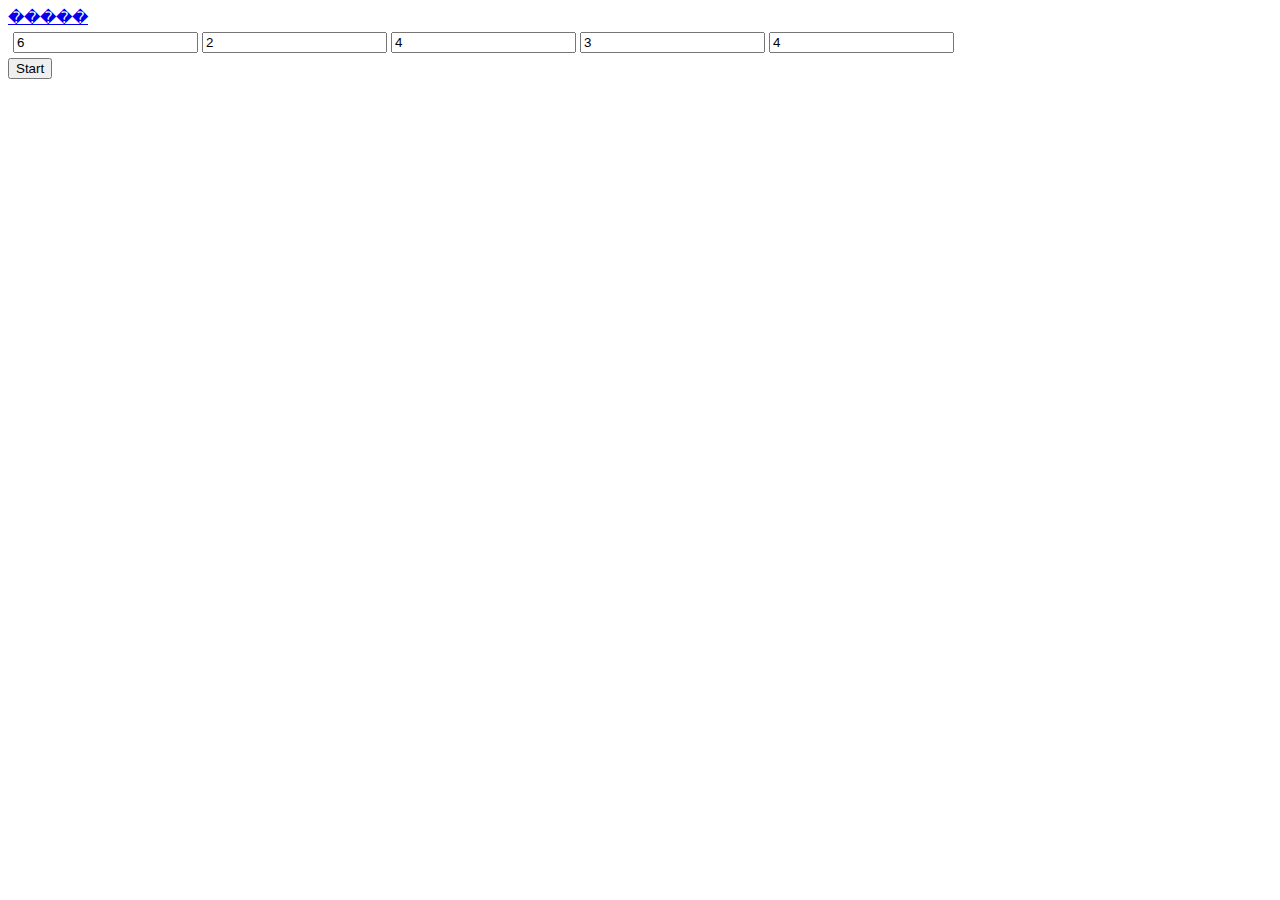
==== zad1.html @ 0cb0bccc "initial commit" ====
<html>	
	<head>	
		<title>������ 1</title>
	</head>
	<body onload="start();">
		<a href="index.html">�����</a>
		<table id="tabl">
  <tr id="s1">
    <td><input id="d11"></td>
    <td><input id="d12"></td>
    <td><input id="d13"></td>
    <td><input id="d14"></td>
	<td><input id="d15"></td>
  </tr>
  <tr id="s2">
    <td><input id="d21"></td>
    <td><input id="d22"></td>
    <td><input id="d23"></td>
    <td><input id="d24"></td>
	<td><input id="d25"></td>
  </tr>
  <tr id="s3">
    <td><input id="d31"></td>
    <td><input id="d32"></td>
    <td><input id="d33"></td>
    <td><input id="d34"></td>
	<td><input id="d35"></td>
  </tr>
  <tr id="s4">
    <td><input id="d41"></td>
    <td><input id="d42"></td>
    <td><input id="d43"></td>
    <td><input id="d44"></td>
	<td><input id="d45"></td>
  </tr>
</table>
<button onclick="start();">Start</button>
		<script>
			function getRandomInt(min, max) {
				return Math.floor(Math.random() * (max - min)) + min;
			}
			function reset(){
				for (var i=1; i<=4; i++){
					var s = "s"+i;
					document.getElementById(String(s)).style.display = "block";
				}
			}
			function start(){
				reset();
				var n = 5;
				var m = 4;
				var k, i, j;
				var chet=0;
				var nechet = 0;
				var A = new Array(n);
				
				for (i=0; i<=m-1; i++) {
					A[i]=new Array(n);
				}
				for (i=0; i<=m-1; i++){
					for (j=0;j<=n-1;j++){
						var i1 = i+1;
						var j1 = j+1;
						document.getElementById("d"+i1+j1).value = getRandomInt(1,9);
					}
				}
				for (i=1; i<=m; i++){
					nechet=0;
					chet=0;
					for (j=1;j<=n;j++){
						A[i-1][j-1] = document.getElementById("d"+i+j).value;
						if ( A[i-1][j-1] & 1 ) {
							nechet++;
						} 
						else {
							chet++;
						}
					}
					console.log(i+":"+chet);
					console.log(i+":"+nechet);
					if(nechet>chet){
						var s = "s"+i;
						document.getElementById(String(s)).style.display = "none";
					}
				}
				console.log(A.valueOf());
			}
			
		</script>
	</body>
</html>
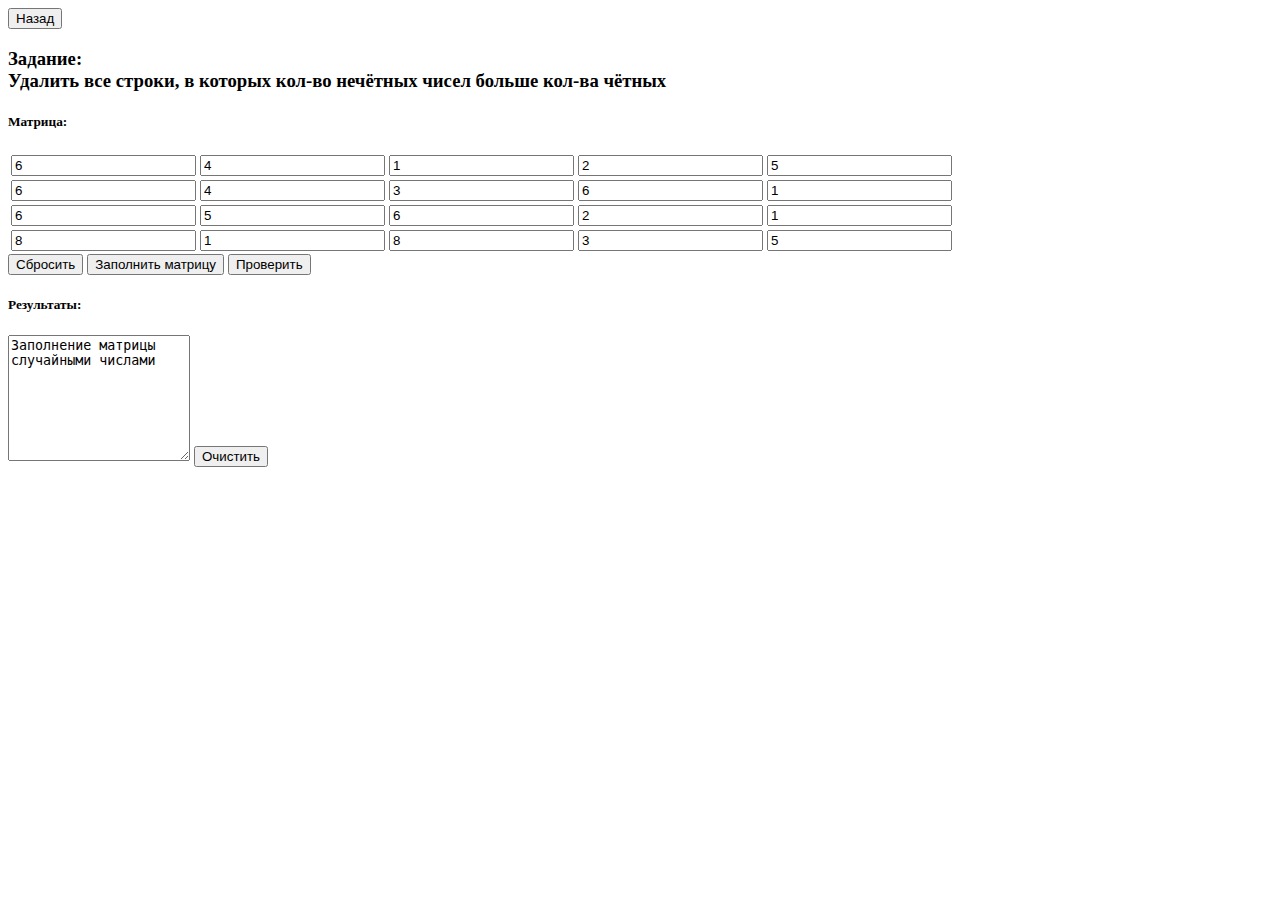
==== commit 2a8dd36d: "Визуал" ====
--- a/zad1.html
+++ b/zad1.html
@@ -1,91 +1,170 @@
-<html>	
-	<head>	
-		<title>������ 1</title>
-	</head>
-	<body onload="start();">
-		<a href="index.html">�����</a>
-		<table id="tabl">
-  <tr id="s1">
-    <td><input id="d11"></td>
-    <td><input id="d12"></td>
-    <td><input id="d13"></td>
-    <td><input id="d14"></td>
-	<td><input id="d15"></td>
-  </tr>
-  <tr id="s2">
-    <td><input id="d21"></td>
-    <td><input id="d22"></td>
-    <td><input id="d23"></td>
-    <td><input id="d24"></td>
-	<td><input id="d25"></td>
-  </tr>
-  <tr id="s3">
-    <td><input id="d31"></td>
-    <td><input id="d32"></td>
-    <td><input id="d33"></td>
-    <td><input id="d34"></td>
-	<td><input id="d35"></td>
-  </tr>
-  <tr id="s4">
-    <td><input id="d41"></td>
-    <td><input id="d42"></td>
-    <td><input id="d43"></td>
-    <td><input id="d44"></td>
-	<td><input id="d45"></td>
-  </tr>
-</table>
-<button onclick="start();">Start</button>
-		<script>
-			function getRandomInt(min, max) {
-				return Math.floor(Math.random() * (max - min)) + min;
+<html>
+
+<head>
+	<title>Задача 1</title>
+	<link type="text/css" rel="stylesheet" href="addons/css/bootstrap.min.css" media="screen,projection" />
+	<link rel="stylesheet" href="addons/font.css" />
+	<meta name="viewport" content="width=device-width, initial-scale=1.0" />
+</head>
+
+<body onload="fill_matrix();">
+	<div class="container">
+		<div class="row">
+			<div class="col">
+				<button type="button" class="btn btn-primary" onclick="window.location='index.html'">Назад</button>
+			</div>
+		</div>
+		<div class="row">
+			<div class="col">
+				<div class="alert alert-success" role="alert">
+					<h3>Задание:<br>Удалить все строки, в которых кол-во нечётных чисел больше кол-ва чётных</h3>
+				</div>
+			</div>
+		</div>
+		<div class="row">
+			<div class="col">
+				<h5>Матрица:</h5>
+				<table id="tabl" class="table table-striped">
+					<tr id="s1">
+						<td><input class="form-control" id="d11"></td>
+						<td><input class="form-control" id="d12"></td>
+						<td><input class="form-control" id="d13"></td>
+						<td><input class="form-control" id="d14"></td>
+						<td><input class="form-control" id="d15"></td>
+					</tr>
+					<tr id="s2">
+						<td><input class="form-control" id="d21"></td>
+						<td><input class="form-control" id="d22"></td>
+						<td><input class="form-control" id="d23"></td>
+						<td><input class="form-control" id="d24"></td>
+						<td><input class="form-control" id="d25"></td>
+					</tr>
+					<tr id="s3">
+						<td><input class="form-control" id="d31"></td>
+						<td><input class="form-control" id="d32"></td>
+						<td><input class="form-control" id="d33"></td>
+						<td><input class="form-control" id="d34"></td>
+						<td><input class="form-control" id="d35"></td>
+					</tr>
+					<tr id="s4">
+						<td><input class="form-control" id="d41"></td>
+						<td><input class="form-control" id="d42"></td>
+						<td><input class="form-control" id="d43"></td>
+						<td><input class="form-control" id="d44"></td>
+						<td><input class="form-control" id="d45"></td>
+					</tr>
+				</table>
+			</div>
+		</div>
+		<div class="row">
+			<div class="col">
+				<div class="btn-group btn-group-lg" role="group">
+					<button type="button" class="btn btn-primary" onclick="reset();">Сбросить</button>
+					<button type="button" class="btn btn-primary" onclick="fill_matrix();">Заполнить матрицу</button>
+					<button type="button" class="btn btn-primary" onclick="start();">Проверить</button>
+				</div>
+			</div>
+		</div>
+		<div class="row">
+			<div class="col">
+				<form>
+					<div class="form-group">
+						<label for="cons">
+							<h5>Результаты:</h5>
+						</label>
+						<textarea class="form-control" id="cons" rows="8" readonly></textarea>
+						<button style="margin-top:5px;" type="button" class="btn btn-primary" onclick="clear_cons();">Очистить</button>
+					</div>
+				</form>
+			</div>
+		</div>
+	</div>
+	<script>
+		var n = 5;
+		var m = 4;
+		var hasResults = 0;
+		var cons = document.getElementById("cons");
+
+		function getRandomInt(min, max) {
+			return Math.floor(Math.random() * (max - min)) + min;
+		}
+
+		function reset() {
+			addText("Сброс значений в таблице");
+			var i, j;
+			for (var i = 1; i <= 4; i++) {
+				var s = "s" + i;
+				document.getElementById(String(s)).style.display = "block";
+				document.getElementById(String(s)).style.backgroundColor = "white";
 			}
-			function reset(){
-				for (var i=1; i<=4; i++){
-					var s = "s"+i;
-					document.getElementById(String(s)).style.display = "block";
+			for (i = 0; i <= m - 1; i++) {
+				for (j = 0; j <= n - 1; j++) {
+					var i1 = i + 1;
+					var j1 = j + 1;
+					document.getElementById("d" + i1 + j1).value = "";
+					document.getElementById("d" + i1 + j1).style.display = "block";
 				}
 			}
-			function start(){
-				reset();
-				var n = 5;
-				var m = 4;
-				var k, i, j;
-				var chet=0;
-				var nechet = 0;
-				var A = new Array(n);
-				
-				for (i=0; i<=m-1; i++) {
-					A[i]=new Array(n);
+		}
+
+		function addText(s) {
+			cons.value = cons.value + s + "\r\n";
+		}
+
+		function fill_matrix() {
+			addText("Заполнение матрицы случайными числами");
+			var i, j;
+			for (i = 0; i <= m - 1; i++) {
+				for (j = 0; j <= n - 1; j++) {
+					var i1 = i + 1;
+					var j1 = j + 1;
+					document.getElementById("d" + i1 + j1).value = getRandomInt(1, 9);
 				}
-				for (i=0; i<=m-1; i++){
-					for (j=0;j<=n-1;j++){
-						var i1 = i+1;
-						var j1 = j+1;
-						document.getElementById("d"+i1+j1).value = getRandomInt(1,9);
+			}
+		}
+
+		function clear_cons() {
+			cons.value = "";
+		}
+
+		function start() {
+			var n = 5;
+			var m = 4;
+			var k, i, j;
+			var chet = 0;
+			var nechet = 0;
+			var A = new Array(n);
+
+			for (i = 0; i <= m - 1; i++) {
+				A[i] = new Array(n);
+			}
+
+			for (i = 1; i <= m; i++) {
+				nechet = 0;
+				chet = 0;
+				for (j = 1; j <= n; j++) {
+					A[i - 1][j - 1] = document.getElementById("d" + i + j).value;
+					if (A[i - 1][j - 1] & 1) {
+						nechet++;
+					} else {
+						chet++;
 					}
 				}
-				for (i=1; i<=m; i++){
-					nechet=0;
-					chet=0;
-					for (j=1;j<=n;j++){
-						A[i-1][j-1] = document.getElementById("d"+i+j).value;
-						if ( A[i-1][j-1] & 1 ) {
-							nechet++;
-						} 
-						else {
-							chet++;
-						}
-					}
-					console.log(i+":"+chet);
-					console.log(i+":"+nechet);
-					if(nechet>chet){
-						var s = "s"+i;
-						document.getElementById(String(s)).style.display = "none";
-					}
+				console.log(i + ":" + chet);
+				console.log(i + ":" + nechet);
+				if (nechet > chet) {
+					var s = "s" + i;
+					document.getElementById(String(s)).style.backgroundColor = "red";
+					hasResults = 1;
+					addText("Будет удалена строка №" + i);
 				}
-				console.log(A.valueOf());
 			}
-			
-		</script>
-	</body>
+			console.log(A.valueOf());
+			if (hasResults == 0) {
+				addText("Не найденно строк удоволетворяющих условию!");
+			}
+		}
+	</script>
+</body>
+
 </html>